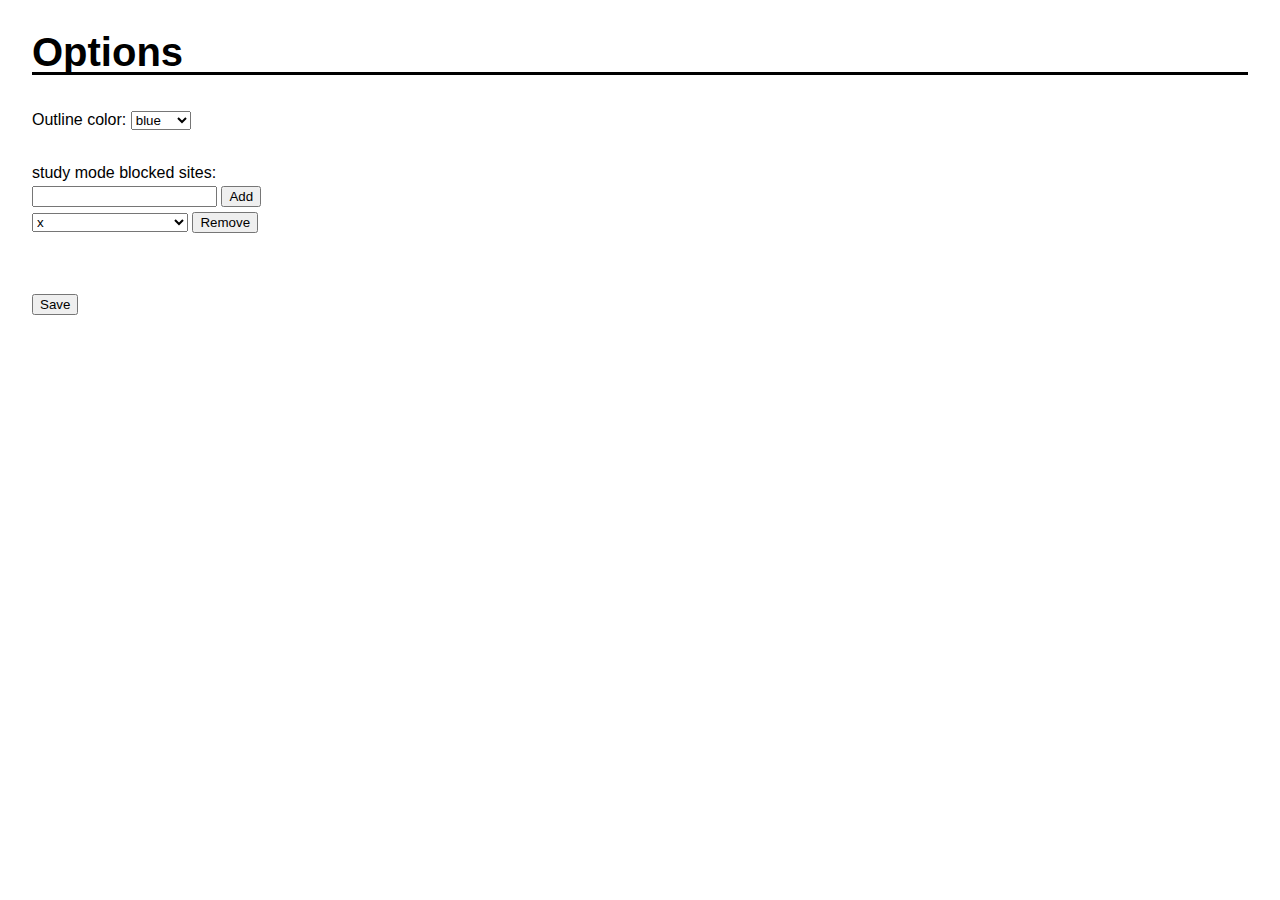
==== options.html @ 5a746153 "options update" ====
<!DOCTYPE html>
<html>
	<head>
		<link href="normalize.css" rel="stylesheet">
		<link href="options.css" rel="stylesheet">
		<title>ChromeBuddy Options</title>
	</head>
	<body>
		<p id="banner">Options</p>

		<div id="outline-container">
			<p>Outline color:</p>
			<select id="outline-color">
 				<option value="blue">blue</option>
 				<option value="red">red</option>
 				<option value="yellow">yellow</option>
 				<option value="green">green</option>
			</select>
		</div>

		<div id="studymode-container">
			<p>study mode blocked sites:</p>
			<form>
				<input type="text"> 
				<button>Add</button>
			</form>
			<select>
 				<option value="x">x</option>
 				<option value="y">yyyyyyyyyyyyyyyyyyyy</option>
 				<option value="z">z</option>
			</select>
			<button>Remove</button>
		</div>

		<button id="btn-save">Save</button>
		<p id="save-status"></p>

		<script src="jquery-3.1.0.min.js"></script>
		<script src="options.js"></script>
	</body>
</html>
---- options.css ----
body {
	font-family: 'Helvetica', 'Verdana';
	font-size: 16px;
	color: black;
	background-color: white; 
	margin: 2.5%;
}

#banner {
	font-size: 40px;
	font-weight: bold;
	margin-bottom: 3%;
	border-bottom: solid;
}

#outline-container p{
	display:inline-block;
	margin-bottom: 3%;
}

#studymode-container p {
	margin-bottom: 5px;
}

#studymode-container form {
	margin-bottom: 5px;
}

#btn-save {
	margin-top: 5%;
}
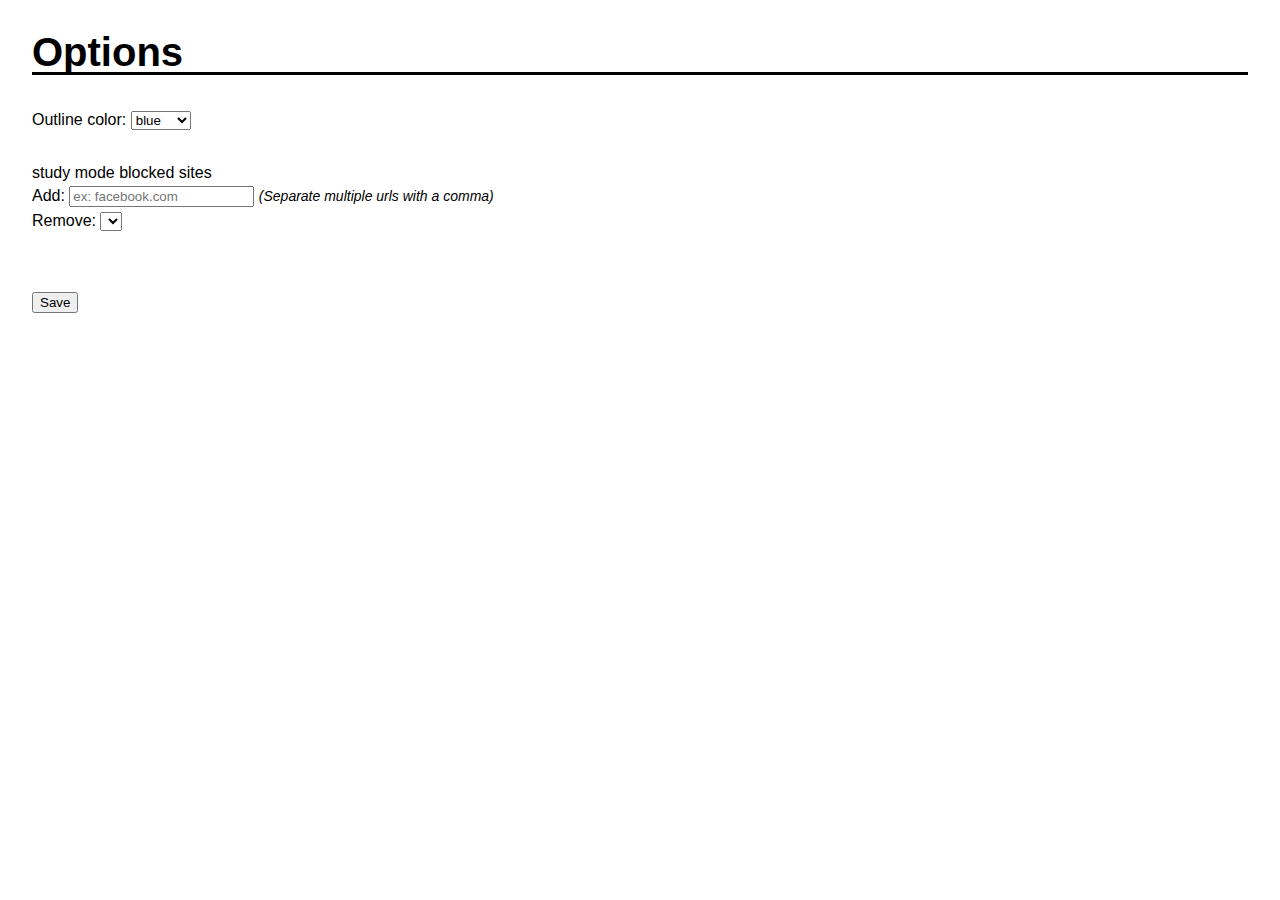
==== commit 7647a90a: "studymode update" ====
--- a/options.html
+++ b/options.html
@@ -19,17 +19,15 @@
 		</div>
 
 		<div id="studymode-container">
-			<p>study mode blocked sites:</p>
+			<p>study mode blocked sites</p>
 			<form>
-				<input type="text"> 
-				<button>Add</button>
+				Add: <input type="text" id="add-url" placeholder="ex: facebook.com"> 
+				<span id="add-url-note">(Separate multiple urls with a comma)</span>
 			</form>
-			<select>
- 				<option value="x">x</option>
- 				<option value="y">yyyyyyyyyyyyyyyyyyyy</option>
- 				<option value="z">z</option>
+			<span>Remove:</span>
+			<select id="remove-url">
+ 				<option value="default"></option>
 			</select>
-			<button>Remove</button>
 		</div>
 
 		<button id="btn-save">Save</button>
--- a/options.css
+++ b/options.css
@@ -28,4 +28,9 @@
 
 #btn-save {
 	margin-top: 5%;
+}
+
+#add-url-note {
+	font-style: italic;
+	font-size: 14px;
 }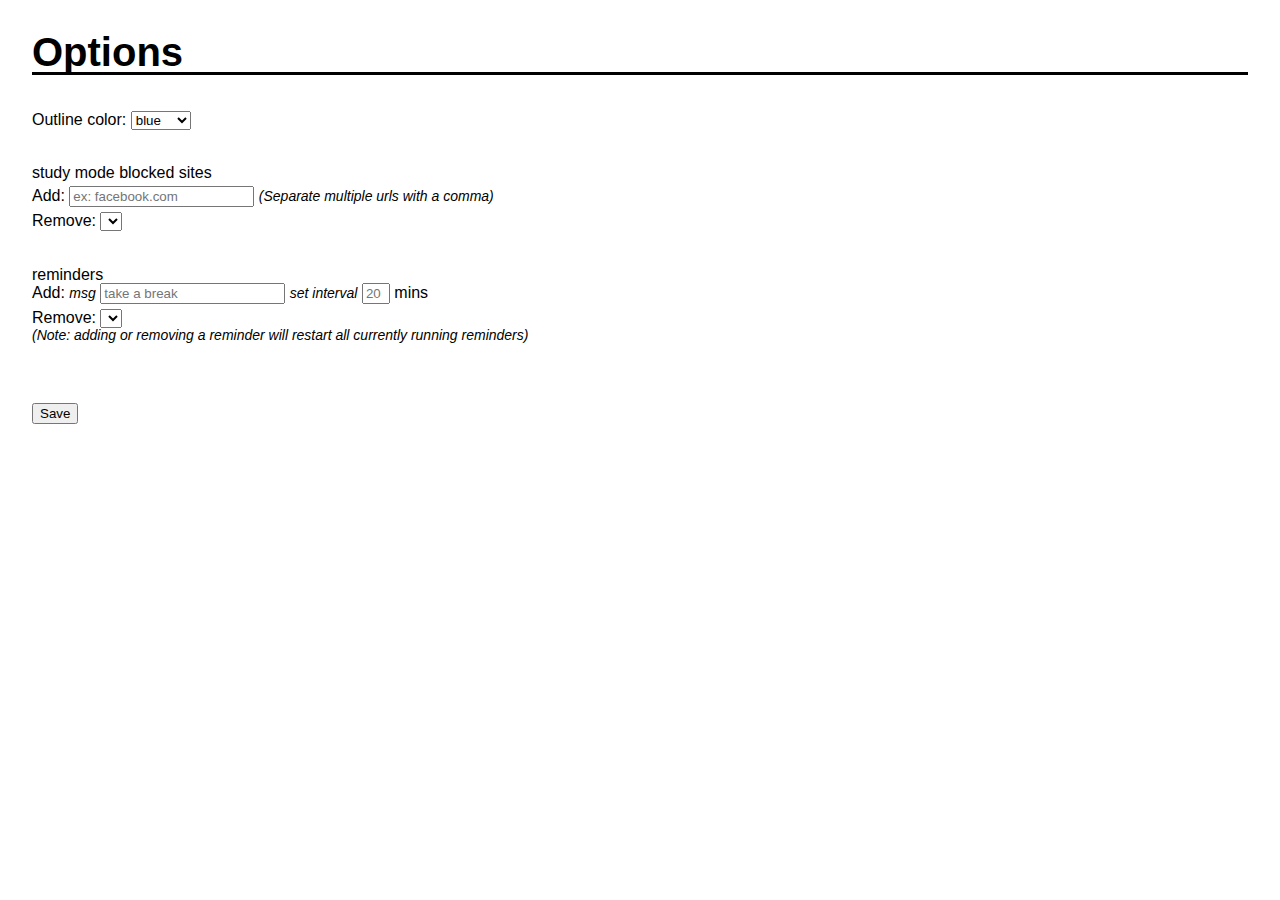
==== commit f2a8d1c9: "reminders update" ====
--- a/options.html
+++ b/options.html
@@ -22,12 +22,29 @@
 			<p>study mode blocked sites</p>
 			<form>
 				Add: <input type="text" id="add-url" placeholder="ex: facebook.com"> 
-				<span id="add-url-note">(Separate multiple urls with a comma)</span>
+				<span class="note">(Separate multiple urls with a comma)</span>
 			</form>
 			<span>Remove:</span>
 			<select id="remove-url">
  				<option value="default"></option>
 			</select>
+		</div>
+
+		<div id="reminder-container">
+			<p>reminders</p>
+			<form>
+				<span>Add: </span>
+				<span class="note">msg</span>
+				<input type="text" id="add-reminder" placeholder="take a break">
+				<span class="note">set interval</span>
+				<input type="text" id="setInterval-reminder" placeholder="20">
+				<span>mins</span>
+			</form>
+			<span>Remove:</span>
+			<select id="remove-reminder">
+ 				<option value="default"></option>
+			</select>
+			<p class="note">(Note: adding or removing a reminder will restart all currently running reminders)</p>
 		</div>
 
 		<button id="btn-save">Save</button>
--- a/options.css
+++ b/options.css
@@ -18,6 +18,10 @@
 	margin-bottom: 3%;
 }
 
+#studymode-container {
+	margin-bottom: 3%;
+}
+
 #studymode-container p {
 	margin-bottom: 5px;
 }
@@ -30,7 +34,15 @@
 	margin-top: 5%;
 }
 
-#add-url-note {
+.note {
 	font-style: italic;
 	font-size: 14px;
+}
+
+#setInterval-reminder{
+	width: 20px;
+}
+
+#reminder-container form{
+	margin-bottom: 5px;
 }